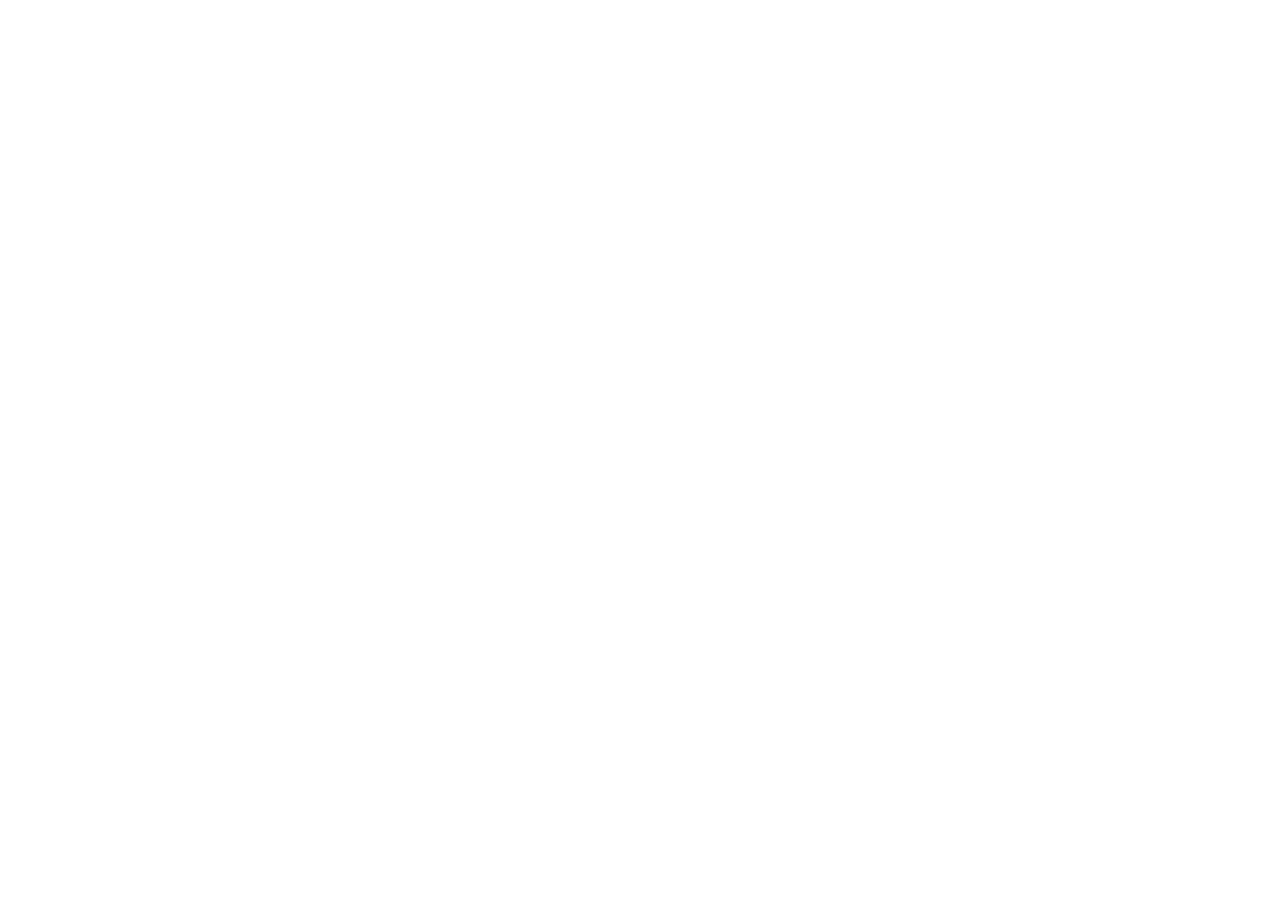
==== dadi/index.html @ cfe4175d "email generator" ====
<!DOCTYPE html>
<html lang="it">
<head>
    <meta charset="UTF-8">
    <meta http-equiv="X-UA-Compatible" content="IE=edge">
    <meta name="viewport" content="width=device-width, initial-scale=1.0">
    <title>dadi</title>

    <link rel="stylesheet" href="css/style.css">
</head>
<body>
    












    <script src="js/script.js"></script>
</body>
</html>
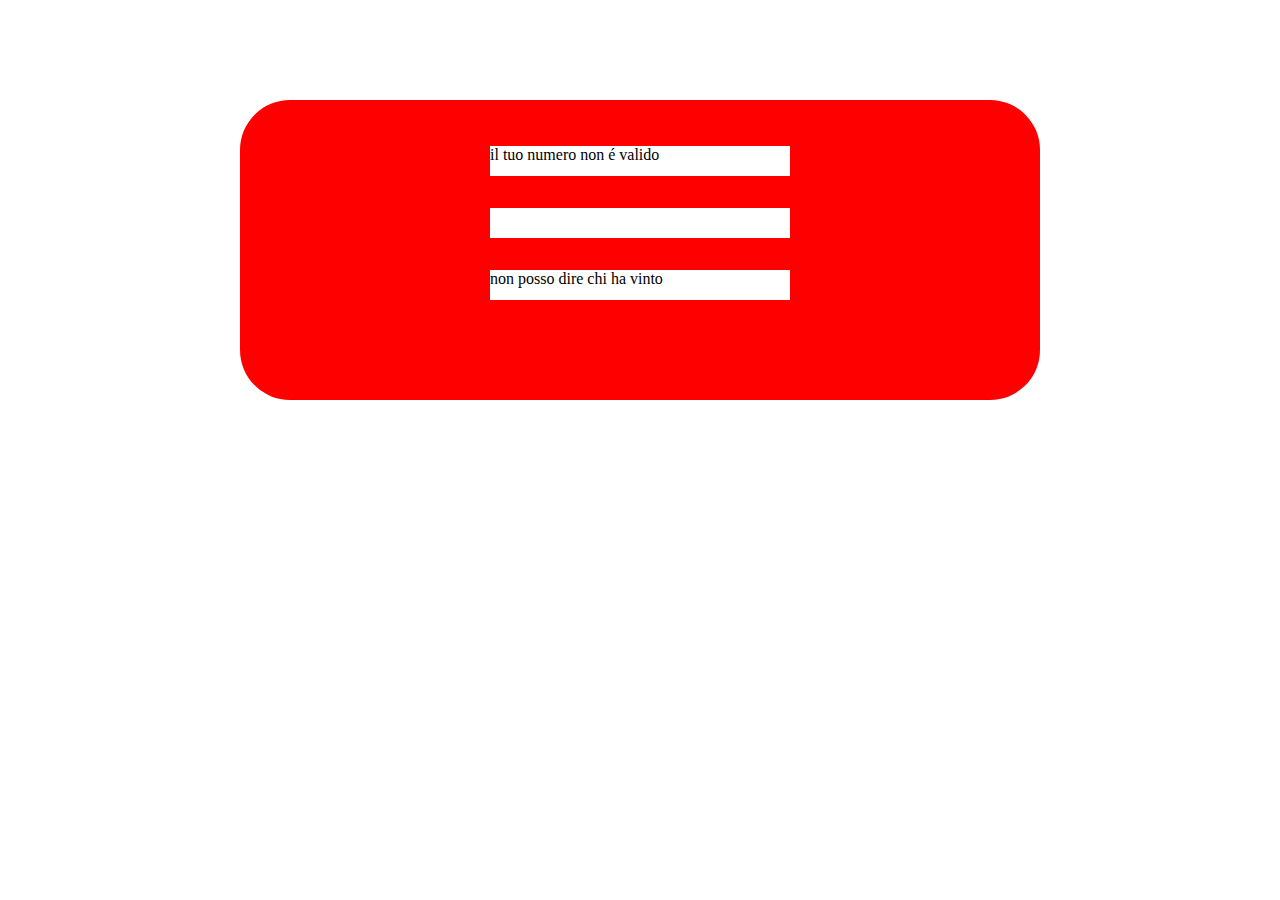
==== commit 90ef8aa3: "gioco dei dadi" ====
--- a/dadi/index.html
+++ b/dadi/index.html
@@ -9,7 +9,23 @@
     <link rel="stylesheet" href="css/style.css">
 </head>
 <body>
-    
+
+
+    <div class="container">
+
+
+        <div class="box player">
+
+        </div>
+
+        <div class="box computer">
+
+        </div>
+
+        <div class="box winner">
+
+        </div>
+    </div>
 
 
 
--- a/dadi/css/style.css
+++ b/dadi/css/style.css
@@ -0,0 +1,25 @@
+* {
+    margin: 0;
+    padding: 0;
+    box-sizing: border-box;
+}
+
+.container {
+    max-width: 800px;
+    height: 300px;
+    margin: 0 auto;
+    margin-top: 100px;
+    background-color: red;
+    padding: 30px;
+    display: flex;
+    align-items: center;
+    flex-direction: column;
+    border-radius: 50px;
+}
+
+.box {
+    width: 300px;
+    height: 30px;
+    background-color: white;
+    margin: 1rem;
+}